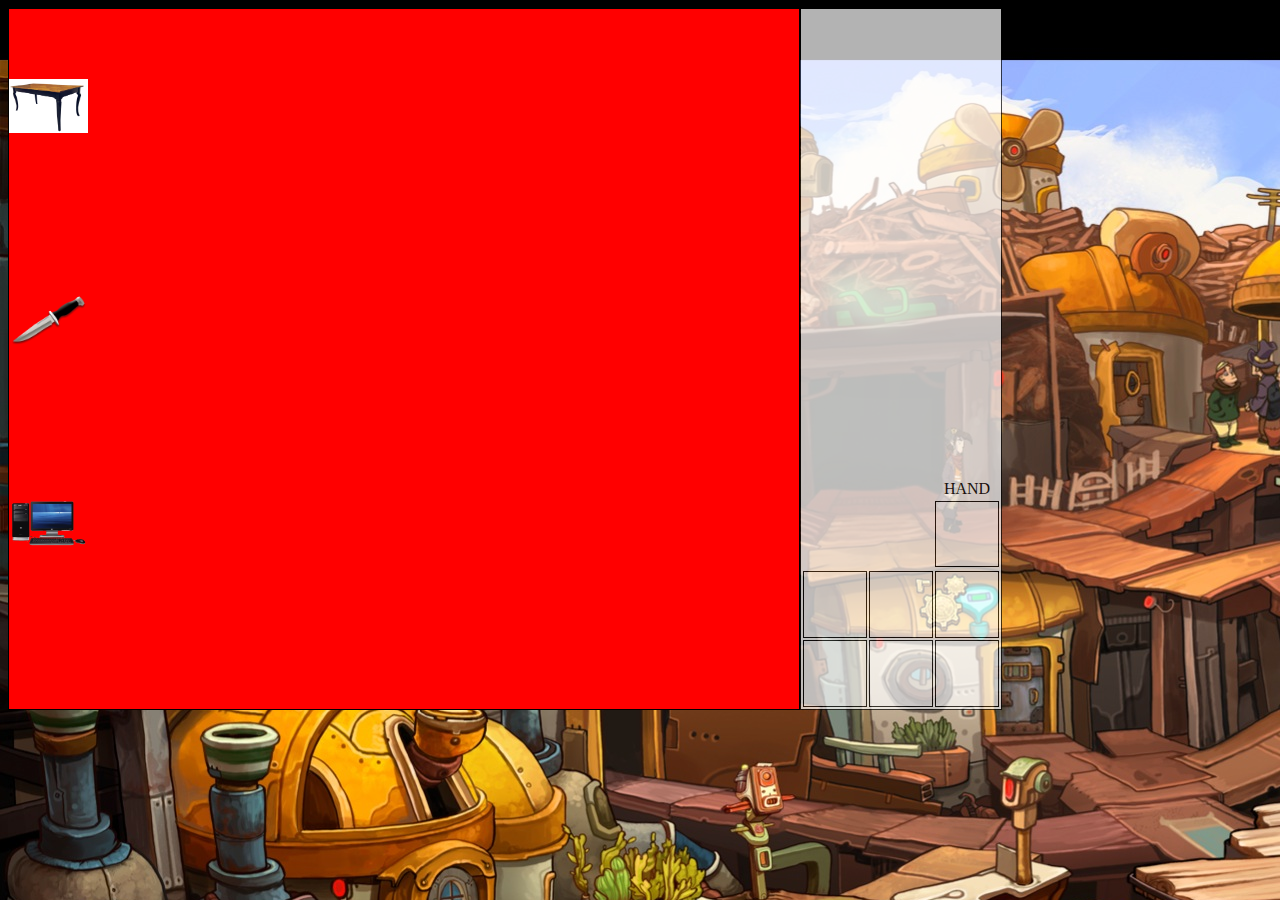
==== index.html @ eeba5e10 "Popup Functionality Complete, Login PC screen complete" ====
<!DOCTYPE html>
<html lang="en">
<head>
    <meta charset="UTF-8">
    <title>Escape Game</title>
    <link rel="stylesheet" href="index.css">
    <script src="index.js"></script>
</head>
<body onload="ready()">
	<div id="panel">
	<div id="main">
		<div id="support">
			<div class="page" id="support-1">
			</div>
			<div class="page" id="support-2">
			</div>
		</div>
		<div class="page page-1" id="page-1">
			<div class="rows" id="row-1"></div>
			<div class="rows" id="row-2"><div class="columns"><img src="table.jpg" onclick="changePage(this.parentNode.parentNode.parentNode.id, 'tablePage')"></div></div>
			<div class="rows" id="row-3"></div>
			<div class="rows" id="row-4"></div>
			<div class="rows" id="row-5"><div class="columns"><img src="knife.png" onclick="showPopUp(this.src, this)"></div></div>
			<div class="rows" id="row-6"></div>
			<div class="rows" id="row-7"></div>
			<div class="rows" id="row-8"><div class="columns"><img src="pc.png" onclick="changePage(this.parentNode.parentNode.parentNode.id, 'loginPage')"></div></div>
			<div class="rows" id="row-9"></div>
			<div class="rows" id="row-10"></div>
		</div>
		<div class="page tablePage" id="tablePage"><img src="back.jpeg" class="back-button" onclick="changePage(this.parentNode.id, 'page-1')"/></div>

		<div class="page loginPage" id="loginPage">
            <img src="back.jpeg" class="back-button" onclick="changePage(this.parentNode.id, 'page-1')"/>
            <form name="loginForm" id="loginForm">
				Username<br><input type="text" name="userID"/><br>
				Password<br><input type="password" name="password"/><br><br>
				<input type="button" onclick="validateLogin(this.form)" value="Login"/>
			</form>
			<div id="sonPage" style="display: none;">
				<p>Add the SON info here!</p>
			</div>
        </div>
        <div id="popup"><img/></div>
	</div>
	<div id="sideBar">
		<div id="hints"></div>
		<div id="equip"><table id="equip-table"><tr id="equip-title"><td>HAND</td></tr><tr  id="equip-tr"><td><img id="equipImg" onclick="unequip()"/></td></tr></table></div>
		<div id="inventory"><table id="inventory-table"><tr><td id="inventory-1"><img src="knife.png" id="knife" onclick="equipItem(this)"/></td><td id="inventory-2"><img onclick="equipItem(this)"/></td><td id="inventory-3"><img onclick="equipItem(this)"/></td></tr><tr><td id="inventory-4"><img onclick="equipItem(this)"/></td><td id="inventory-5"><img onclick="equipItem(this)"/></td><td id="inventory-6"><img onclick="equipItem(this)"/></td></tr></table></div>
	</div>
	</div>	
</body>
</html>
---- index.css ----
body {
	background-image : url("bg.jpg");
}

#panel {
    width: 1000px;
    height: 700px;
}

div{
	-webkit-transition: 2s; /* For Safari 3.1 to 6.0 */
	transition: 2s;
}

.page {
    display: none;
    width: 100%;
    height: 100%;
    float: left;
	-webkit-transition: 2s; /* For Safari 3.1 to 6.0 */
	transition: 2s;
}

#main{
    height: 100%;
    width: 79%;
	overflow:hidden;
    float: left;
    border: 1px solid black;
}

#support{
	display: none;
    height: 100%;
    width: 200%;
    float: left;
	z-index: 30;
	-webkit-transition: 2s; /* For Safari 3.1 to 6.0 */
	transition: 2s;
}

#support-1,#support-2{
    height: 100%;
    width: 50%;
}

.page-1{
	background-color: red;
}

.tablePage{
	background-color: green;
}
.rows {
    height: 10%;
    }

.columns {
        width: 10%;
        height: 100%;
}

#sideBar {
    width: 20%;
    height: 100%;
    border: 1px solid black;
    float: left;
	background-color: white;
	opacity: 0.7;
}

#hints {
    height: 65%;
    width: 100%;
}

#inventory {
    height: 20%;
    width: 100%;
}

#knife {
    display: none;
}

#equip {
    height: 15%;
    width: 100%;
}

table {
    width: 100%;
    height: 100%;
    border: 0px;
    }

tr {
    width: 100%;
    height: 50%;
}

td{
    border: 1px solid black;
    width: 33%;
    height: 50%;
}

img {
       max-width: 100%;
       max-height: 100%;
       margin: auto;
       display: block;
       }

img.back-button {
    display: absolute;
    width: 30px;
    height: 30px;
    margin: 0px;
}

#popup {
    border: 1px solid black;
    width: 0px;
    height: 0px;
    position: absolute;
    margin-left: 400px;
    margin-top: 350px;
    display: none;
	-webkit-transition: 2s; /* For Safari 3.1 to 6.0 */
	transition: 2s;

}

#equip-table{
	text-align:center;
	width:34%;
	float:right;
}

#equip-title, #equip-title td{
	height: 33%;
	border: 0px;
	vertical-align:bottom;
}

#equip-tr, #equip-tr td{
	height: 66%;
}

#loginForm {
    margin-top: 25%;
    margin-left: 25%;
    display: block;
}

.loginPage {
    background-color: green;
}
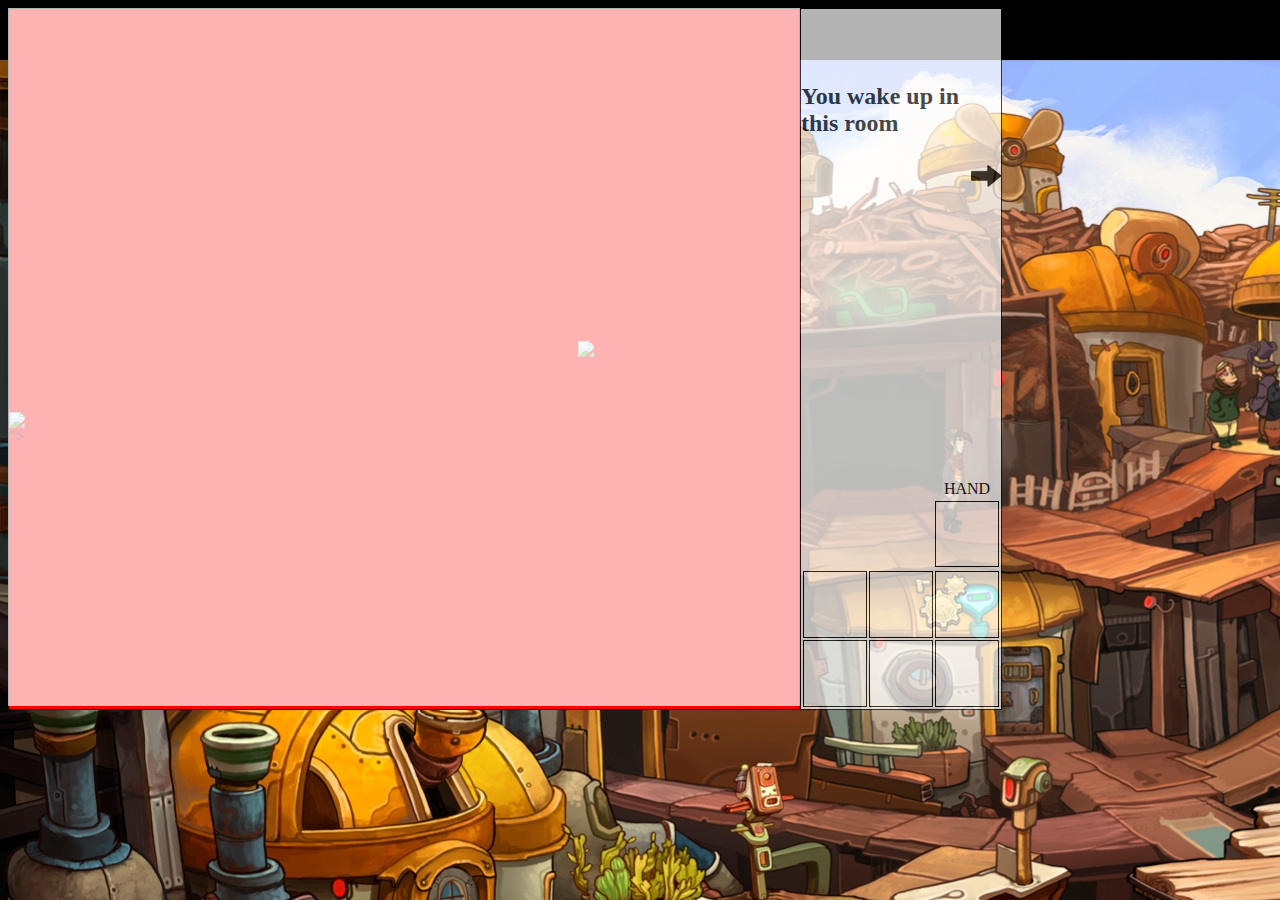
==== commit 93eea840: "table and drawer" ====
--- a/index.html
+++ b/index.html
@@ -8,6 +8,7 @@
 </head>
 <body onload="ready()">
 	<div id="panel">
+	<div id="curtain"></div>
 	<div id="main">
 		<div id="support">
 			<div class="page" id="support-1">
@@ -16,34 +17,24 @@
 			</div>
 		</div>
 		<div class="page page-1" id="page-1">
-			<div class="rows" id="row-1"></div>
-			<div class="rows" id="row-2"><div class="columns"><img src="table.jpg" onclick="changePage(this.parentNode.parentNode.parentNode.id, 'tablePage')"></div></div>
-			<div class="rows" id="row-3"></div>
-			<div class="rows" id="row-4"></div>
-			<div class="rows" id="row-5"><div class="columns"><img src="knife.png" onclick="showPopUp(this.src, this)"></div></div>
-			<div class="rows" id="row-6"></div>
-			<div class="rows" id="row-7"></div>
-			<div class="rows" id="row-8"><div class="columns"><img src="pc.png" onclick="changePage(this.parentNode.parentNode.parentNode.id, 'loginPage')"></div></div>
-			<div class="rows" id="row-9"></div>
-			<div class="rows" id="row-10"></div>
+			<div id="table"><img src="images/table.png" onclick="changePage(this.parentNode.parentNode.id, 'drawerPage')">"></div>
+			<div id="chair"><img src="images/armchair.png" onclick="changePage(this.parentNode.parentNode.id, 'tablePage')"></div>
+			<div style="display:none"><img src="knife.png" onclick="showPopUp(this.src, this)"></div>
 		</div>
 		<div class="page tablePage" id="tablePage"><img src="back.jpeg" class="back-button" onclick="changePage(this.parentNode.id, 'page-1')"/></div>
-
+		<div class="page drawerPage" id="drawerPage"><img src="back.jpeg" class="back-button" onclick="changePage(this.parentNode.id, 'page-1')"/><div id="allColorBoxes"><div id="colorBox1"></div><div id="colorBox2"></div><div id="colorBox3"></div><div id="colorBox4"></div></div></div>
 		<div class="page loginPage" id="loginPage">
             <img src="back.jpeg" class="back-button" onclick="changePage(this.parentNode.id, 'page-1')"/>
             <form name="loginForm" id="loginForm">
-				Username<br><input type="text" name="userID"/><br>
-				Password<br><input type="password" name="password"/><br><br>
+				<br><input type="text" name="userID"/><br>
+				<br><input type="password" name="password"/><br><br>
 				<input type="button" onclick="validateLogin(this.form)" value="Login"/>
 			</form>
-			<div id="sonPage" style="display: none;">
-				<p>Add the SON info here!</p>
-			</div>
         </div>
         <div id="popup"><img/></div>
 	</div>
 	<div id="sideBar">
-		<div id="hints"></div>
+		<div id="hints"><div id="scenario"><p id="p1">You wake up in this room</p><p id="p2">Where am I? What is this room?</p><p id="p3">The door is locked. Who did this?</p><p id="p4">I have to escape</p></div><img id="nextArrow" src="back.jpeg" class="back-button" onclick="nextText()"/></div>
 		<div id="equip"><table id="equip-table"><tr id="equip-title"><td>HAND</td></tr><tr  id="equip-tr"><td><img id="equipImg" onclick="unequip()"/></td></tr></table></div>
 		<div id="inventory"><table id="inventory-table"><tr><td id="inventory-1"><img src="knife.png" id="knife" onclick="equipItem(this)"/></td><td id="inventory-2"><img onclick="equipItem(this)"/></td><td id="inventory-3"><img onclick="equipItem(this)"/></td></tr><tr><td id="inventory-4"><img onclick="equipItem(this)"/></td><td id="inventory-5"><img onclick="equipItem(this)"/></td><td id="inventory-6"><img onclick="equipItem(this)"/></td></tr></table></div>
 	</div>
--- a/index.css
+++ b/index.css
@@ -46,18 +46,18 @@
 
 .page-1{
 	background-color: red;
+	background-size: 100% 100%;
+	background-image: url("images/domatio001.jpg");
 }
 
 .tablePage{
 	background-color: green;
 }
-.rows {
-    height: 10%;
-    }
-
-.columns {
-        width: 10%;
-        height: 100%;
+
+
+.drawerPage{
+	background-image: url("images/drawer.png");
+	background-size: 100% 100%;
 }
 
 #sideBar {
@@ -149,11 +149,106 @@
 }
 
 #loginForm {
-    margin-top: 25%;
-    margin-left: 25%;
+    margin-top: 11%;
+    margin-left: 47%;
     display: block;
 }
 
 .loginPage {
+	background-size: 100% 100%;
+	background-image: url("images/laptop001.jpg");
     background-color: green;
-}+}
+
+#nextArrow {
+    -webkit-transform: rotate(180deg);
+    transform: rotate(180deg);
+	float:right;
+}
+
+#scenario {
+	padding-top: 50px;
+	font-weight: bold;
+	font-size: 24px;
+}
+
+#p2, #p3, #p4 {
+	display: none;
+}
+
+#curtain {
+    position: absolute;
+    left: 8px;
+    top: 8px;
+	height: 698px;
+	width: 792px;
+	display: block;
+    opacity: 0.7;
+	z-index: 800;
+	background-color: white;
+}
+#chair {
+	float: right;
+	display: inline;
+	padding-top: 42%;
+	padding-right: 3%;
+	width: 25%;
+	height: 25%;
+}
+
+#table {
+	float: left;
+	display: inline;
+	padding-top: 51%;
+	padding-left: 0%;
+	width: 60%;
+	height: 40%;
+	cursor:pointer;
+}
+#allColorBoxes{
+	padding-top : 43%;
+	padding-left : 239px;
+	width: 100%;
+	height: 60px;
+}
+#colorBox1{
+	background-image: url("images/yellowBox.png");
+	background-size: 44px 30px;
+	float: left;
+	display: inline;
+	width: 44px;
+	height: 30px;
+}
+
+#colorBox2{
+	background-image: url("images/greenBox.png");
+	background-size: 44px 30px;
+	margin-top : 5px;
+	margin-left : 3px;
+	float: left;
+	display: inline;
+	width: 44px;
+	height: 30px;
+}
+
+#colorBox3{
+	background-image: url("images/redBox.png");
+	background-size: 44px 30px;
+	margin-top : 10px;
+	margin-left : 3px;
+	float: left;
+	display: inline;
+	width: 44px;
+	height: 30px;
+}
+
+#colorBox4{
+	background-image: url("images/blueBox.png");
+	background-size: 44px 30px;
+	margin-top : 14px;
+	margin-left : 6px;
+	float: left;
+	display: inline;
+	width: 44px;
+	height: 30px;
+}
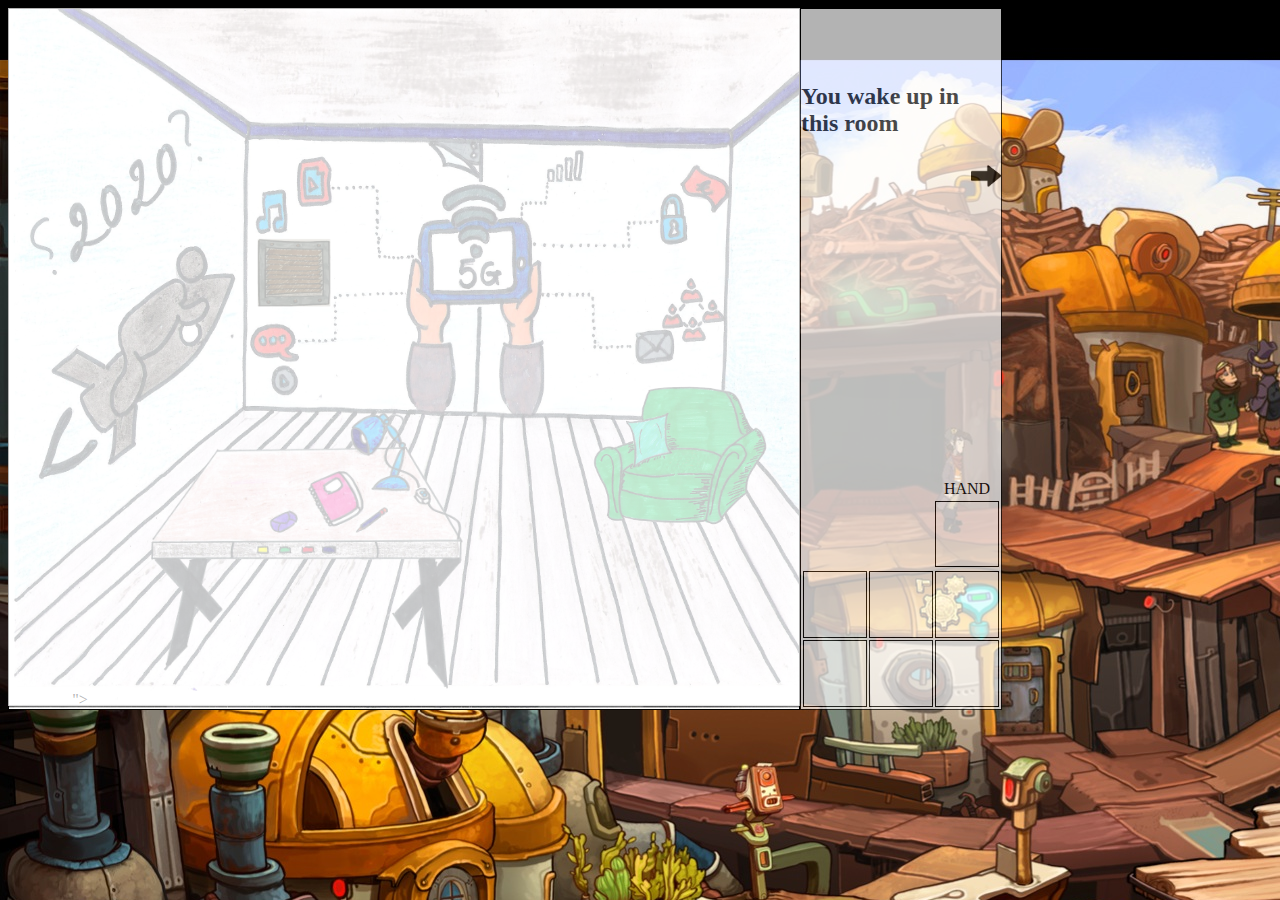
==== commit 54f9767f: "Added First Clue Full Step Path" ====
--- a/index.html
+++ b/index.html
@@ -17,9 +17,9 @@
 			</div>
 		</div>
 		<div class="page page-1" id="page-1">
+			<div id="ventilator"><img src="images/ventilator_closed.png" onclick="changeVentilatorImage(this)"/></div>
 			<div id="table"><img src="images/table.png" onclick="changePage(this.parentNode.parentNode.id, 'drawerPage')">"></div>
-			<div id="chair"><img src="images/armchair.png" onclick="changePage(this.parentNode.parentNode.id, 'tablePage')"></div>
-			<div style="display:none"><img src="knife.png" onclick="showPopUp(this.src, this)"></div>
+			<div id="chair"><img src="images/armchair.png" onclick="changeChairImage(this)"></div>
 		</div>
 		<div class="page tablePage" id="tablePage"><img src="back.jpeg" class="back-button" onclick="changePage(this.parentNode.id, 'page-1')"/></div>
 		<div class="page drawerPage" id="drawerPage"><img src="back.jpeg" class="back-button" onclick="changePage(this.parentNode.id, 'page-1')"/><div id="allColorBoxes"><div id="colorBox1"></div><div id="colorBox2"></div><div id="colorBox3"></div><div id="colorBox4"></div></div></div>
@@ -31,12 +31,13 @@
 				<input type="button" onclick="validateLogin(this.form)" value="Login"/>
 			</form>
         </div>
+		<div class="page clue-1" id="clue-1"><img src="back.jpeg" class="back-button" onclick="changePage(this.parentNode.id, 'page-1')"/><div id="colors-clue"><a href="clues/bigdataFramework.htm" target="_blank">You found a clue</a></div></div>
         <div id="popup"><img/></div>
 	</div>
 	<div id="sideBar">
 		<div id="hints"><div id="scenario"><p id="p1">You wake up in this room</p><p id="p2">Where am I? What is this room?</p><p id="p3">The door is locked. Who did this?</p><p id="p4">I have to escape</p></div><img id="nextArrow" src="back.jpeg" class="back-button" onclick="nextText()"/></div>
 		<div id="equip"><table id="equip-table"><tr id="equip-title"><td>HAND</td></tr><tr  id="equip-tr"><td><img id="equipImg" onclick="unequip()"/></td></tr></table></div>
-		<div id="inventory"><table id="inventory-table"><tr><td id="inventory-1"><img src="knife.png" id="knife" onclick="equipItem(this)"/></td><td id="inventory-2"><img onclick="equipItem(this)"/></td><td id="inventory-3"><img onclick="equipItem(this)"/></td></tr><tr><td id="inventory-4"><img onclick="equipItem(this)"/></td><td id="inventory-5"><img onclick="equipItem(this)"/></td><td id="inventory-6"><img onclick="equipItem(this)"/></td></tr></table></div>
+		<div id="inventory"><table id="inventory-table"><tr><td id="inventory-1"><img src="images/screwdriver.png" id="screwdriver" onclick="equipItem(this, 1)"/></td><td id="inventory-2"><img onclick="equipItem(this)"/></td><td id="inventory-3"><img onclick="equipItem(this)"/></td></tr><tr><td id="inventory-4"><img onclick="equipItem(this)"/></td><td id="inventory-5"><img onclick="equipItem(this)"/></td><td id="inventory-6"><img onclick="equipItem(this)"/></td></tr></table></div>
 	</div>
 	</div>	
 </body>
--- a/index.css
+++ b/index.css
@@ -1,5 +1,9 @@
 body {
 	background-image : url("bg.jpg");
+}
+
+a:link {
+    text-decoration: none;
 }
 
 #panel {
@@ -45,9 +49,12 @@
 }
 
 .page-1{
-	background-color: red;
 	background-size: 100% 100%;
 	background-image: url("images/domatio001.jpg");
+}
+
+.clue-1 {
+	background-color: red;
 }
 
 .tablePage{
@@ -79,7 +86,7 @@
     width: 100%;
 }
 
-#knife {
+#screwdriver {
     display: none;
 }
 
@@ -129,6 +136,7 @@
     display: none;
 	-webkit-transition: 2s; /* For Safari 3.1 to 6.0 */
 	transition: 2s;
+	background-color: white;
 
 }
 
@@ -187,20 +195,30 @@
 	z-index: 800;
 	background-color: white;
 }
+
+#ventilator {
+	width: 10%;
+	height: 10%;
+	margin-top: 29%;
+	margin-left: 31%;
+	cursor: pointer;
+}
+
 #chair {
 	float: right;
 	display: inline;
-	padding-top: 42%;
-	padding-right: 3%;
+	margin-top: 8%;
+	margin-right: 3%;
 	width: 25%;
 	height: 25%;
+	cursor: pointer;
 }
 
 #table {
 	float: left;
 	display: inline;
-	padding-top: 51%;
-	padding-left: 0%;
+	margin-top: 13%;
+	margin-left: 8%;
 	width: 60%;
 	height: 40%;
 	cursor:pointer;
@@ -252,3 +270,10 @@
 	width: 44px;
 	height: 30px;
 }
+
+#colors-clue {
+	margin-top: 40%;
+	margin-left: 40%;
+	font-size: 25px;
+	font-weight: bold;
+}
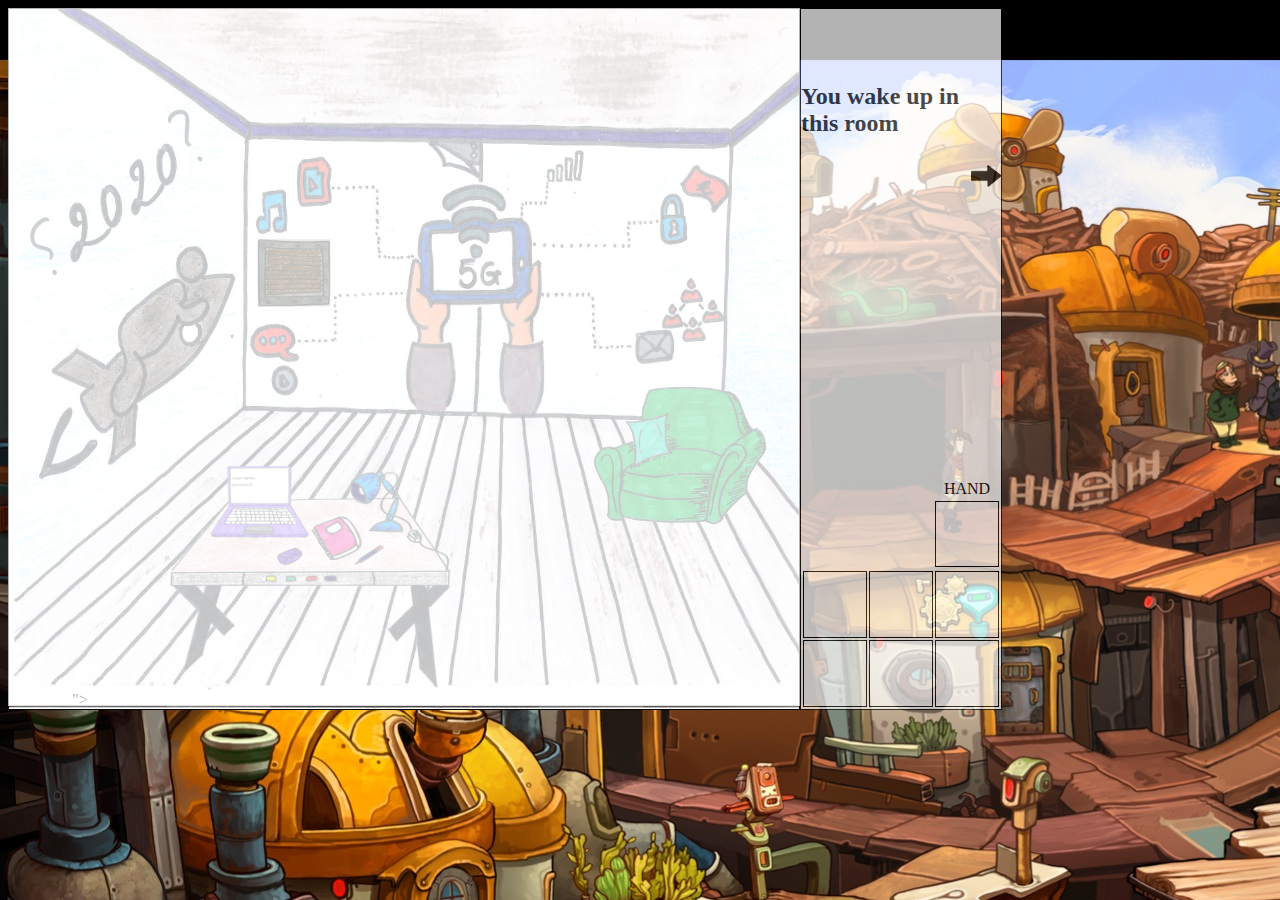
==== commit 58fe35f3: "Table with pc added!" ====
--- a/index.html
+++ b/index.html
@@ -18,7 +18,7 @@
 		</div>
 		<div class="page page-1" id="page-1">
 			<div id="ventilator"><img src="images/ventilator_closed.png" onclick="changeVentilatorImage(this)"/></div>
-			<div id="table"><img src="images/table.png" onclick="changePage(this.parentNode.parentNode.id, 'drawerPage')">"></div>
+			<div id="table"><img src="images/table_with_pc.png" onclick="changePage(this.parentNode.parentNode.id, 'drawerPage')">"></div>
 			<div id="chair"><img src="images/armchair.png" onclick="changeChairImage(this)"></div>
 		</div>
 		<div class="page tablePage" id="tablePage"><img src="back.jpeg" class="back-button" onclick="changePage(this.parentNode.id, 'page-1')"/></div>
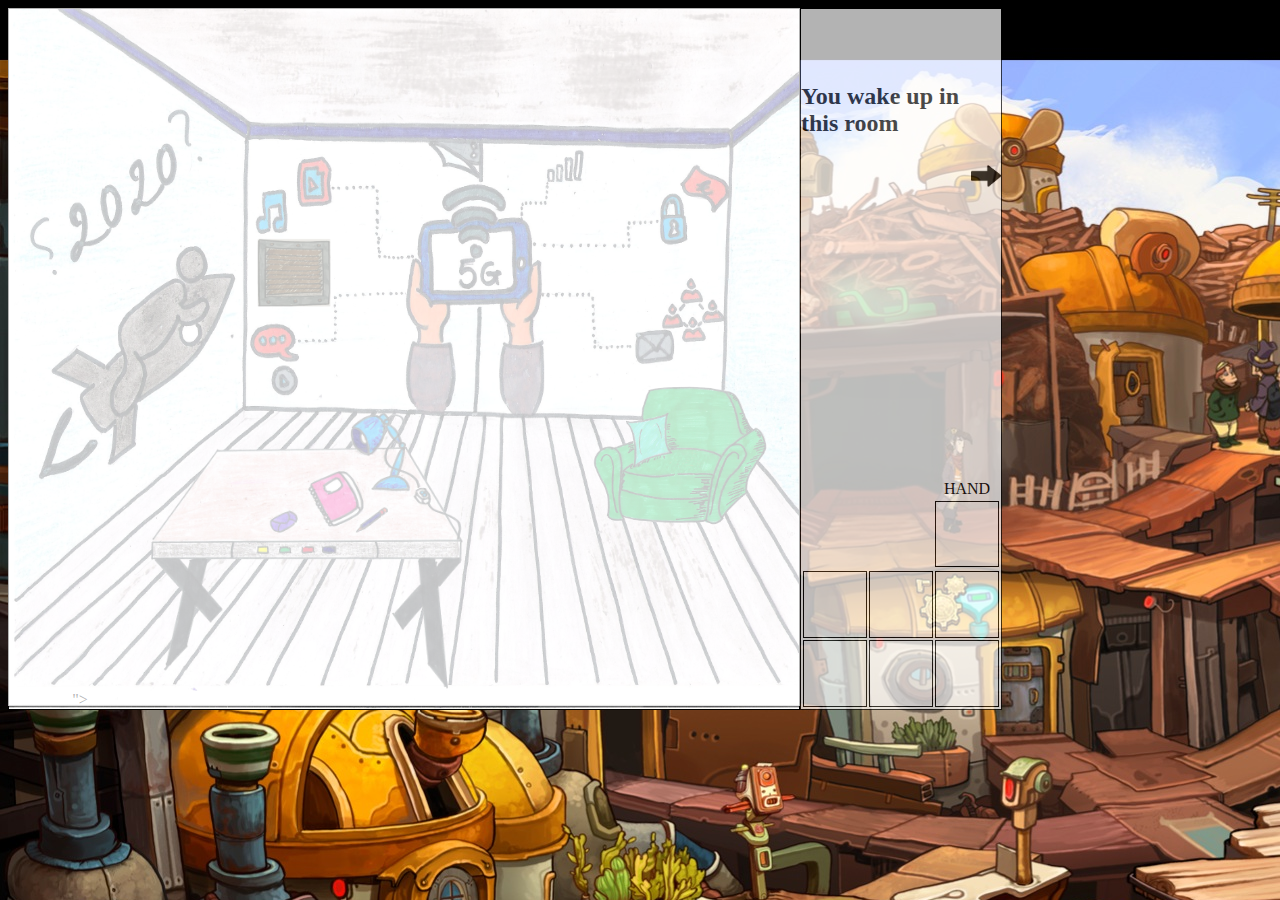
==== commit 7946661c: "drawer" ====
--- a/index.html
+++ b/index.html
@@ -18,11 +18,12 @@
 		</div>
 		<div class="page page-1" id="page-1">
 			<div id="ventilator"><img src="images/ventilator_closed.png" onclick="changeVentilatorImage(this)"/></div>
-			<div id="table"><img src="images/table_with_pc.png" onclick="changePage(this.parentNode.parentNode.id, 'drawerPage')">"></div>
+			<div id="table"><img src="images/table.png" onclick="changePage(this.parentNode.parentNode.id, 'drawerPage')">"></div>
 			<div id="chair"><img src="images/armchair.png" onclick="changeChairImage(this)"></div>
 		</div>
 		<div class="page tablePage" id="tablePage"><img src="back.jpeg" class="back-button" onclick="changePage(this.parentNode.id, 'page-1')"/></div>
-		<div class="page drawerPage" id="drawerPage"><img src="back.jpeg" class="back-button" onclick="changePage(this.parentNode.id, 'page-1')"/><div id="allColorBoxes"><div id="colorBox1"></div><div id="colorBox2"></div><div id="colorBox3"></div><div id="colorBox4"></div></div></div>
+		<div class="page drawerPage" id="drawerPage"><img src="back.jpeg" class="back-button" onclick="changePage(this.parentNode.id, 'page-1')"/><div id="keydiv"><img src="images/key.png" id="keyimage" onclick="takeKey()" /></div><div id="allColorBoxes"><div id="colorBox1" onclick="colorSelector(this)"></div><div id="colorBox2" onclick="colorSelector(this)"></div><div id="colorBox3" onclick="colorSelector(this)"></div><div id="colorBox4" onclick="colorSelector(this)"></div><div id="checkButton" onclick="checkcolors()"></div></div></div>
+		<div class="page pcPage" id="pcPage"></div>
 		<div class="page loginPage" id="loginPage">
             <img src="back.jpeg" class="back-button" onclick="changePage(this.parentNode.id, 'page-1')"/>
             <form name="loginForm" id="loginForm">
@@ -37,7 +38,7 @@
 	<div id="sideBar">
 		<div id="hints"><div id="scenario"><p id="p1">You wake up in this room</p><p id="p2">Where am I? What is this room?</p><p id="p3">The door is locked. Who did this?</p><p id="p4">I have to escape</p></div><img id="nextArrow" src="back.jpeg" class="back-button" onclick="nextText()"/></div>
 		<div id="equip"><table id="equip-table"><tr id="equip-title"><td>HAND</td></tr><tr  id="equip-tr"><td><img id="equipImg" onclick="unequip()"/></td></tr></table></div>
-		<div id="inventory"><table id="inventory-table"><tr><td id="inventory-1"><img src="images/screwdriver.png" id="screwdriver" onclick="equipItem(this, 1)"/></td><td id="inventory-2"><img onclick="equipItem(this)"/></td><td id="inventory-3"><img onclick="equipItem(this)"/></td></tr><tr><td id="inventory-4"><img onclick="equipItem(this)"/></td><td id="inventory-5"><img onclick="equipItem(this)"/></td><td id="inventory-6"><img onclick="equipItem(this)"/></td></tr></table></div>
+		<div id="inventory"><table id="inventory-table"><tr><td id="inventory-1"><img src="images/screwdriver.png" id="screwdriver" onclick="equipItem(this, 1)"/></td><td id="inventory-2"><img src="images/key.png" id="key" onclick="equipItem(this, 2)"/></td><td id="inventory-3"><img onclick="equipItem(this)"/></td></tr><tr><td id="inventory-4"><img onclick="equipItem(this)"/></td><td id="inventory-5"><img onclick="equipItem(this)"/></td><td id="inventory-6"><img onclick="equipItem(this)"/></td></tr></table></div>
 	</div>
 	</div>	
 </body>
--- a/index.css
+++ b/index.css
@@ -86,7 +86,7 @@
     width: 100%;
 }
 
-#screwdriver {
+#screwdriver, #key{
     display: none;
 }
 
@@ -223,9 +223,28 @@
 	height: 40%;
 	cursor:pointer;
 }
+
+#colors-clue {
+	margin-top: 40%;
+	margin-left: 40%;
+	font-size: 25px;
+	font-weight: bold;
+}
+#keydiv{
+	margin-top : 240px;
+	margin-left : 365px;
+	background-size: 100px 100px;
+	width: 100px;
+	height: 100px;
+}
+
+#keyimage{
+	display: none;
+}
+
 #allColorBoxes{
-	padding-top : 43%;
-	padding-left : 239px;
+	padding-top : 0px;
+	padding-left : 236px;
 	width: 100%;
 	height: 60px;
 }
@@ -271,9 +290,14 @@
 	height: 30px;
 }
 
-#colors-clue {
-	margin-top: 40%;
-	margin-left: 40%;
-	font-size: 25px;
-	font-weight: bold;
-}
+#checkButton{
+	background-image: url("images/button.png");
+	background-size: 50px 35px;
+	margin-top : 14px;
+	margin-left : 6px;
+	float: left;
+	display: inline;
+	width: 50px;
+	height: 35px;
+	cursor:pointer;
+}
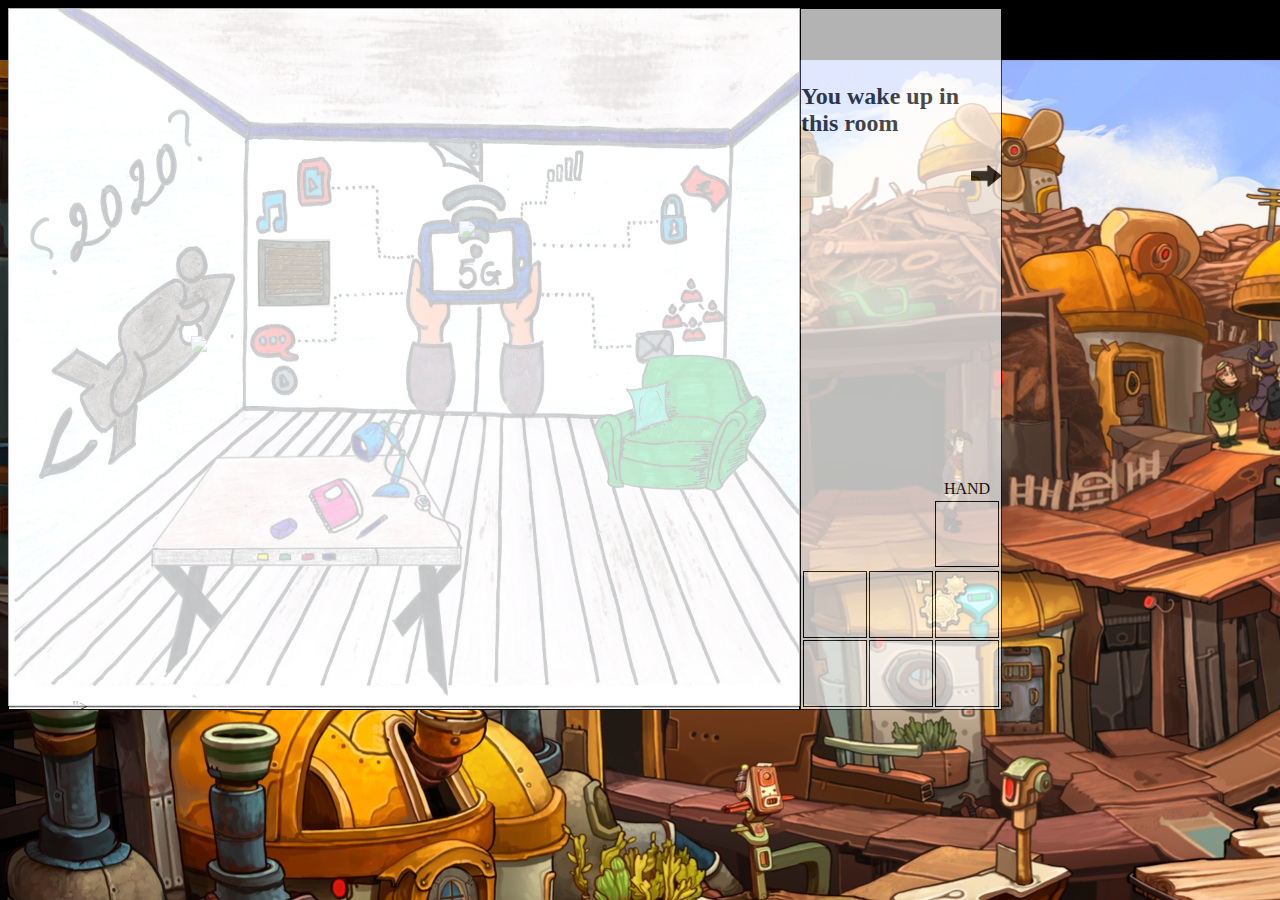
==== commit 2f17cf7b: "chest" ====
--- a/index.html
+++ b/index.html
@@ -18,12 +18,13 @@
 		</div>
 		<div class="page page-1" id="page-1">
 			<div id="ventilator"><img src="images/ventilator_closed.png" onclick="changeVentilatorImage(this)"/></div>
+			<div id="bookcase"><img src="images/bookcase.png" onclick="changeVentilatorImage(this)"/></div>
+			<div id="chest"><img src="images/chest.png" onclick="changeChestImage(this)"/></div>
 			<div id="table"><img src="images/table.png" onclick="changePage(this.parentNode.parentNode.id, 'drawerPage')">"></div>
 			<div id="chair"><img src="images/armchair.png" onclick="changeChairImage(this)"></div>
 		</div>
 		<div class="page tablePage" id="tablePage"><img src="back.jpeg" class="back-button" onclick="changePage(this.parentNode.id, 'page-1')"/></div>
 		<div class="page drawerPage" id="drawerPage"><img src="back.jpeg" class="back-button" onclick="changePage(this.parentNode.id, 'page-1')"/><div id="keydiv"><img src="images/key.png" id="keyimage" onclick="takeKey()" /></div><div id="allColorBoxes"><div id="colorBox1" onclick="colorSelector(this)"></div><div id="colorBox2" onclick="colorSelector(this)"></div><div id="colorBox3" onclick="colorSelector(this)"></div><div id="colorBox4" onclick="colorSelector(this)"></div><div id="checkButton" onclick="checkcolors()"></div></div></div>
-		<div class="page pcPage" id="pcPage"></div>
 		<div class="page loginPage" id="loginPage">
             <img src="back.jpeg" class="back-button" onclick="changePage(this.parentNode.id, 'page-1')"/>
             <form name="loginForm" id="loginForm">
--- a/index.css
+++ b/index.css
@@ -204,10 +204,26 @@
 	cursor: pointer;
 }
 
+#chest {
+	width: 20%;
+	height: 15%;
+	margin-top: -12%;
+	margin-left: 23%;
+	cursor: pointer;
+}
+
+#bookcase {
+	width: 20%;
+	height: 30%;
+	margin-top: -11%;
+	margin-left: 57%;
+	cursor: pointer;
+}
+
 #chair {
 	float: right;
 	display: inline;
-	margin-top: 8%;
+	margin-top: -13%;
 	margin-right: 3%;
 	width: 25%;
 	height: 25%;
@@ -217,7 +233,7 @@
 #table {
 	float: left;
 	display: inline;
-	margin-top: 13%;
+	margin-top: -3%;
 	margin-left: 8%;
 	width: 60%;
 	height: 40%;
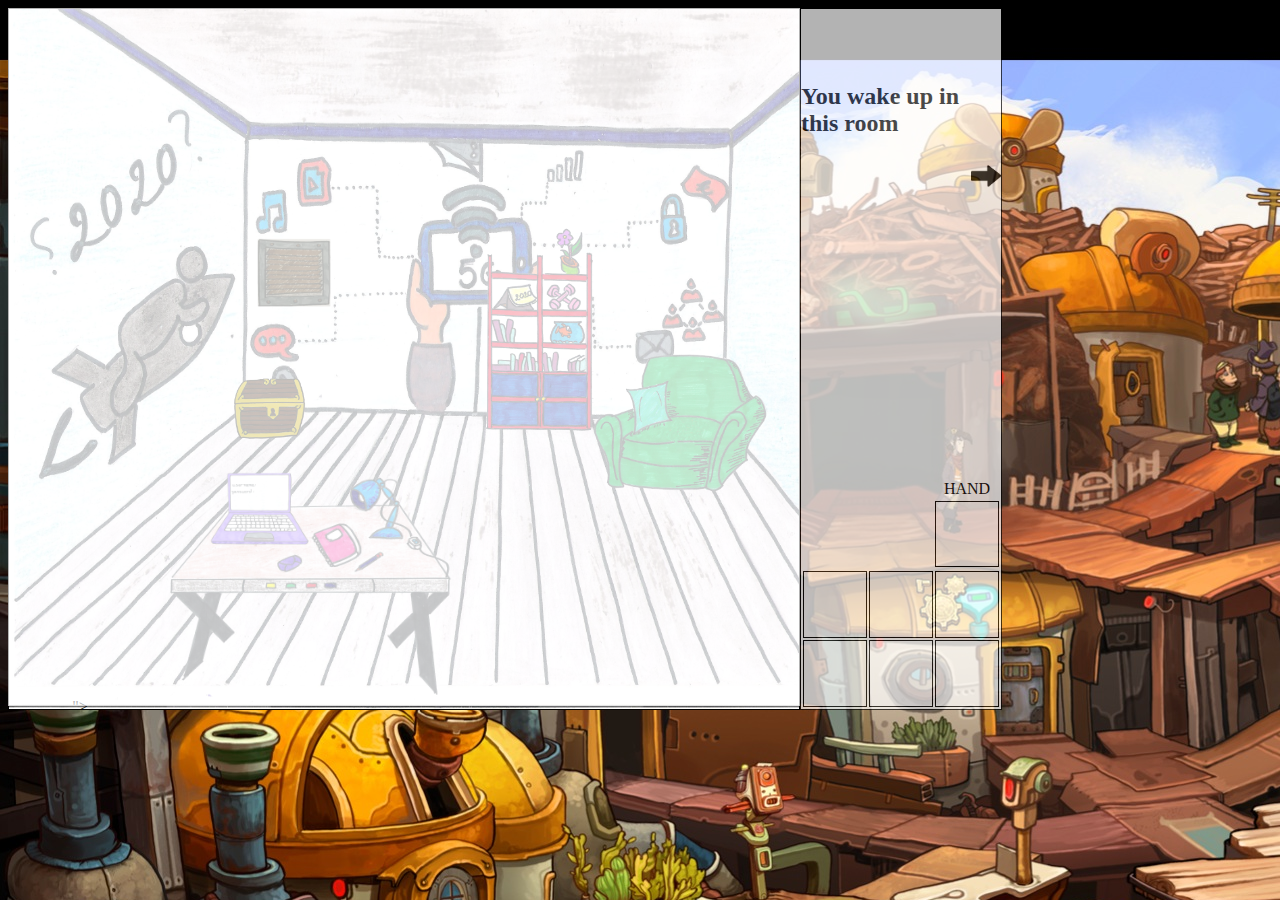
==== commit c7e7264d: "Login Screen Installed" ====
--- a/index.html
+++ b/index.html
@@ -18,9 +18,9 @@
 		</div>
 		<div class="page page-1" id="page-1">
 			<div id="ventilator"><img src="images/ventilator_closed.png" onclick="changeVentilatorImage(this)"/></div>
-			<div id="bookcase"><img src="images/bookcase.png" onclick="changeVentilatorImage(this)"/></div>
+			<div id="bookcase"><img src="images/bookcase.png" onclick="changePage('page-1', 'clue-1')"/></div>
 			<div id="chest"><img src="images/chest.png" onclick="changeChestImage(this)"/></div>
-			<div id="table"><img src="images/table.png" onclick="changePage(this.parentNode.parentNode.id, 'drawerPage')">"></div>
+			<div id="table"><img src="images/table_with_pc.png" onclick="changePage(this.parentNode.parentNode.id, 'drawerPage')">"></div>
 			<div id="chair"><img src="images/armchair.png" onclick="changeChairImage(this)"></div>
 		</div>
 		<div class="page tablePage" id="tablePage"><img src="back.jpeg" class="back-button" onclick="changePage(this.parentNode.id, 'page-1')"/></div>
@@ -28,9 +28,9 @@
 		<div class="page loginPage" id="loginPage">
             <img src="back.jpeg" class="back-button" onclick="changePage(this.parentNode.id, 'page-1')"/>
             <form name="loginForm" id="loginForm">
-				<br><input type="text" name="userID"/><br>
-				<br><input type="password" name="password"/><br><br>
-				<input type="button" onclick="validateLogin(this.form)" value="Login"/>
+				<br><input type="text" name="userID" id="userID"/><br>
+				<br><input type="password" name="password" id="password"/><br><br>
+				<input type="button" onclick="validateLogin(this.form)" value="Login" id="login"/>
 			</form>
         </div>
 		<div class="page clue-1" id="clue-1"><img src="back.jpeg" class="back-button" onclick="changePage(this.parentNode.id, 'page-1')"/><div id="colors-clue"><a href="clues/bigdataFramework.htm" target="_blank">You found a clue</a></div></div>
--- a/index.css
+++ b/index.css
@@ -317,3 +317,20 @@
 	height: 35px;
 	cursor:pointer;
 }
+
+input#userID, input#password{
+    width: 35%;
+    box-sizing: border-box;
+	 border: 2px solid #ccc;
+    border-radius: 4px;
+    font-size: 16px;
+    background-color: white;
+}
+
+input#login {
+	background-color: #a5a7ab;
+	opacity: 0.7;
+	border-radius: 4px;
+	width: 20%;
+}
+
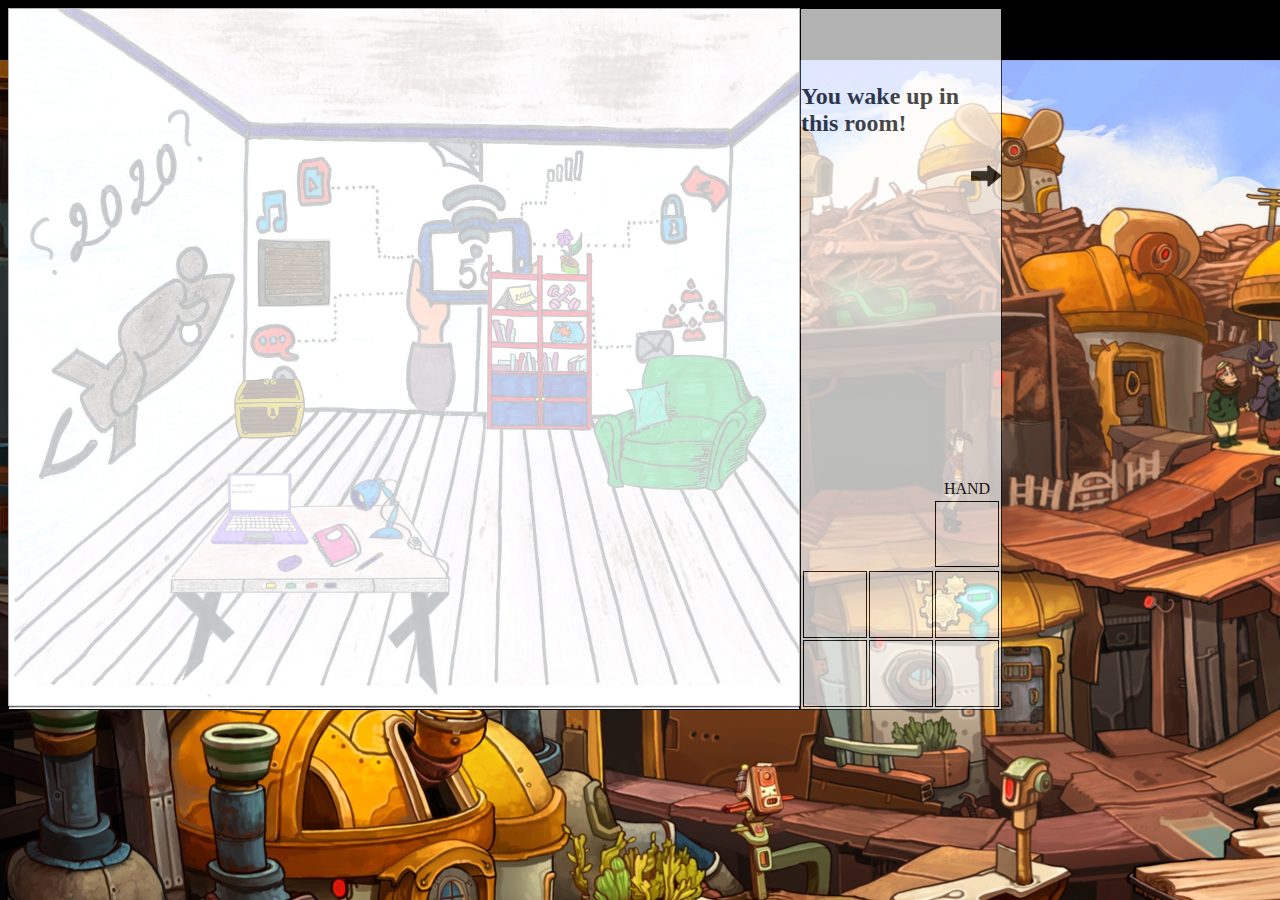
==== commit e9dcbe02: "Deliverable Version 1" ====
--- a/index.html
+++ b/index.html
@@ -8,39 +8,99 @@
 </head>
 <body onload="ready()">
 	<div id="panel">
-	<div id="curtain"></div>
-	<div id="main">
-		<div id="support">
-			<div class="page" id="support-1">
-			</div>
-			<div class="page" id="support-2">
-			</div>
-		</div>
-		<div class="page page-1" id="page-1">
-			<div id="ventilator"><img src="images/ventilator_closed.png" onclick="changeVentilatorImage(this)"/></div>
-			<div id="bookcase"><img src="images/bookcase.png" onclick="changePage('page-1', 'clue-1')"/></div>
-			<div id="chest"><img src="images/chest.png" onclick="changeChestImage(this)"/></div>
-			<div id="table"><img src="images/table_with_pc.png" onclick="changePage(this.parentNode.parentNode.id, 'drawerPage')">"></div>
-			<div id="chair"><img src="images/armchair.png" onclick="changeChairImage(this)"></div>
-		</div>
-		<div class="page tablePage" id="tablePage"><img src="back.jpeg" class="back-button" onclick="changePage(this.parentNode.id, 'page-1')"/></div>
-		<div class="page drawerPage" id="drawerPage"><img src="back.jpeg" class="back-button" onclick="changePage(this.parentNode.id, 'page-1')"/><div id="keydiv"><img src="images/key.png" id="keyimage" onclick="takeKey()" /></div><div id="allColorBoxes"><div id="colorBox1" onclick="colorSelector(this)"></div><div id="colorBox2" onclick="colorSelector(this)"></div><div id="colorBox3" onclick="colorSelector(this)"></div><div id="colorBox4" onclick="colorSelector(this)"></div><div id="checkButton" onclick="checkcolors()"></div></div></div>
-		<div class="page loginPage" id="loginPage">
-            <img src="back.jpeg" class="back-button" onclick="changePage(this.parentNode.id, 'page-1')"/>
-            <form name="loginForm" id="loginForm">
-				<br><input type="text" name="userID" id="userID"/><br>
-				<br><input type="password" name="password" id="password"/><br><br>
-				<input type="button" onclick="validateLogin(this.form)" value="Login" id="login"/>
-			</form>
+        <div id="curtain"></div>
+        <div id="main">
+            <div id="support">
+                <div class="page" id="support-1">
+                </div>
+                <div class="page" id="support-2">
+                </div>
+            </div>
+            <div class="page page-1" id="page-1">
+                <div id="ventilator"><img src="images/ventilator_closed.png" onclick="changeVentilatorImage(this)" onmouseover="setText('ventilatorText')" onmouseleave="setText('NoText')"/></div>
+                <div id="bookcase"><img src="images/bookcase.png" onclick="changePage('page-1', 'bookcasePage', 'fishTankText')" onmouseover="setText('bookcaseText')" onmouseleave="setText('NoText')"/></div>
+                <div id="chest"><img src="images/chest.png" onclick="changeChestImage(this)" onmouseover="setText('chestText')"/></div>
+                <div id="table"><img src="images/table_with_pc.png" onclick="changePage(this.parentNode.parentNode.id, 'drawerPage', 'colorLockText')" onmouseover="setText('tableText')" onmouseleave="setText('NoText')"/></div>
+                <div id="chair"><img src="images/armchair.png" onclick="changeChairImage(this)" onmouseover="setText('chairText')" onmouseleave="setText('NoText')"/></div>
+            </div>
+            <div class="page tablePage" id="tablePage"><img src="images/back.jpeg" class="back-button" onclick="changePage(this.parentNode.id, 'page-1', 'NoText')"/></div>
+            <div class="page drawerPage" id="drawerPage"><img src="images/back.jpeg" class="back-button" onclick="changePage(this.parentNode.id, 'page-1', 'NoText')"/>
+                <div id="keydiv"><img src="images/key.png" id="keyimage" onclick="takeKey()" /></div>
+                <div id="allColorBoxes"><div id="colorBox1" onclick="colorSelector(this)"></div>
+                    <div id="colorBox2" onclick="colorSelector(this)"></div>
+                    <div id="colorBox3" onclick="colorSelector(this)"></div>
+                    <div id="colorBox4" onclick="colorSelector(this)"></div>
+                    <div id="checkButton" onclick="checkcolors()"></div>
+                </div>
+            </div>
+            <div class="page loginPage" id="loginPage">
+                <img src="images/back.jpeg" class="back-button" onclick="changePage(this.parentNode.id, 'page-1', 'NoText')"/>
+                <form name="loginForm" id="loginForm">
+                    <br><input type="text" name="userID" id="userID"/><br>
+                    <br><input type="password" name="password" id="password"/><br><br>
+                    <input type="button" onclick="validateLogin(this.form)" value="Login" id="login"/>
+                </form>
+            </div>
+            <div class="page bookcasePage" id="bookcasePage">
+                <img src="images/back.jpeg" class="back-button" onclick="changePage(this.parentNode.id, 'page-1', 'NoText')"/>
+                <div id="fishTank" onclick="changePage('bookcasePage', 'clue-2', 'NoText')"></div>
+            </div>
+            <div class="page clue-1" id="clue-1"><img src="images/back.jpeg" class="back-button" onclick="changePage(this.parentNode.id, 'page-1', 'NoText')"/>
+                <div class="colors-clue"><a href="clues/BIG_DATA.htm" target="_blank">You found a clue!</a></div>
+            </div>
+            <div class="page clue-2" id="clue-2"><img src="images/back.jpeg" class="back-button" onclick="changePage(this.parentNode.id, 'page-1', 'NoText')"/>
+                <div class="colors-clue"><a href="clues/POTENTIAL_TECHNOLOGIES_FOR_5G.html" target="_blank">You found a clue!</a></div>
+            </div>
+            <div class="page clue-3" id="clue-3"><img src="images/back.jpeg" class="back-button" onclick="changePage(this.parentNode.id, 'page-1', 'NoText')"/>
+                <div class="colors-clue"><a href="clues/SELF_ORGANIZED.htm" target="_blank">You found a clue!</a></div>
+            </div>
+            <div class="page clue-4" id="clue-4"><img src="images/back.jpeg" class="back-button" onclick="changePage(this.parentNode.id, 'page-1', 'NoText')"/>
+                <div class="colors-clue"><a href="clues/TERMINODESs" target="_blank">You found a clue!</a></div>
+            </div>
+            <div id="popup"><img/></div>
         </div>
-		<div class="page clue-1" id="clue-1"><img src="back.jpeg" class="back-button" onclick="changePage(this.parentNode.id, 'page-1')"/><div id="colors-clue"><a href="clues/bigdataFramework.htm" target="_blank">You found a clue</a></div></div>
-        <div id="popup"><img/></div>
-	</div>
-	<div id="sideBar">
-		<div id="hints"><div id="scenario"><p id="p1">You wake up in this room</p><p id="p2">Where am I? What is this room?</p><p id="p3">The door is locked. Who did this?</p><p id="p4">I have to escape</p></div><img id="nextArrow" src="back.jpeg" class="back-button" onclick="nextText()"/></div>
-		<div id="equip"><table id="equip-table"><tr id="equip-title"><td>HAND</td></tr><tr  id="equip-tr"><td><img id="equipImg" onclick="unequip()"/></td></tr></table></div>
-		<div id="inventory"><table id="inventory-table"><tr><td id="inventory-1"><img src="images/screwdriver.png" id="screwdriver" onclick="equipItem(this, 1)"/></td><td id="inventory-2"><img src="images/key.png" id="key" onclick="equipItem(this, 2)"/></td><td id="inventory-3"><img onclick="equipItem(this)"/></td></tr><tr><td id="inventory-4"><img onclick="equipItem(this)"/></td><td id="inventory-5"><img onclick="equipItem(this)"/></td><td id="inventory-6"><img onclick="equipItem(this)"/></td></tr></table></div>
-	</div>
+        <div id="sideBar">
+            <div id="hints">
+                <div id="scenario">
+                    <p id="p1">You wake up in this room!</p>
+                    <p id="p2" class="text">Where am I? What is this room?</p>
+                    <p id="p3" class="text">The door is locked. Who did this?</p>
+                    <p id="p4" class="text">I have to escape.</p>
+                    <p id="ventilatorText" class="text">I could use a screwdriver in order to open this ventilator.</p>
+                    <p id="bookcaseText" class="text">I have to take a closer look to that bookcase.</p>
+                    <p id="chairText" class="text">There's something hiding inside this armchair.</p>
+                    <p id="chestText" class="text">I need a key to open that chest.</p>
+                    <p id="tableText" class="text">I have to take a closer look to that desk.</p>
+                    <p id="tableWithPcText" class="text">I need to take a look at this PC.</p>
+                    <p id="colorLockText" class="text">What a strange drawer. It seems like a color lock. What if I could find the correct combination?</p>
+                    <p id="fishTankText" class="text">There something inside the tank.</p>
+                    <p id="validColors" class="text">The combination is correct. A key!</p>
+                    <p id="invalidColors" class="text">The combination is not valid! I need to try again.</p>
+                    <p id="pcLoginText" class="text">A username and a password</p>
+                    <p id="NoText" class="text"></p>
+                </div>
+                <img id="nextArrow" src="images/back.jpeg" class="back-button" onclick="nextText()"/>
+            </div>
+            <div id="equip">
+                <table id="equip-table">
+                    <tr id="equip-title"><td>HAND</td></tr>
+                    <tr id="equip-tr"><td><img id="equipImg" onclick="unequip()"/></td></tr>
+                </table>
+            </div>
+            <div id="inventory">
+                <table id="inventory-table">
+                    <tr>
+                        <td id="inventory-1"><img src="images/screwdriver.png" id="screwdriver" onclick="equipItem(this, 1)"/></td>
+                        <td id="inventory-2"><img src="images/key.png" id="key" onclick="equipItem(this, 2)"/></td>
+                        <td id="inventory-3"><img onclick="equipItem(this)"/></td></tr>
+                    <tr>
+                        <td id="inventory-4"><img onclick="equipItem(this)"/></td>
+                        <td id="inventory-5"><img onclick="equipItem(this)"/></td>
+                        <td id="inventory-6"><img onclick="equipItem(this)"/></td>
+                    </tr>
+                </table>
+            </div>
+        </div>
 	</div>	
 </body>
 </html>--- a/index.css
+++ b/index.css
@@ -1,5 +1,5 @@
 body {
-	background-image : url("bg.jpg");
+	background-image : url("images/bg.jpg");
 }
 
 a:link {
@@ -12,15 +12,6 @@
 }
 
 div{
-	-webkit-transition: 2s; /* For Safari 3.1 to 6.0 */
-	transition: 2s;
-}
-
-.page {
-    display: none;
-    width: 100%;
-    height: 100%;
-    float: left;
 	-webkit-transition: 2s; /* For Safari 3.1 to 6.0 */
 	transition: 2s;
 }
@@ -48,12 +39,21 @@
     width: 50%;
 }
 
+.page {
+    display: none;
+    width: 100%;
+    height: 100%;
+    float: left;
+	-webkit-transition: 2s; /* For Safari 3.1 to 6.0 */
+	transition: 2s;
+}
+
 .page-1{
 	background-size: 100% 100%;
 	background-image: url("images/domatio001.jpg");
 }
 
-.clue-1 {
+.clue-1, .clue-2, .clue-3, .clue-4 {
 	background-color: red;
 }
 
@@ -65,6 +65,18 @@
 .drawerPage{
 	background-image: url("images/drawer.png");
 	background-size: 100% 100%;
+}
+
+.loginPage {
+	background-size: 100% 100%;
+	background-image: url("images/laptop001.jpg");
+    background-color: green;
+}
+
+.bookcasePage {
+    background-image: url("images/bookcase.png");
+    background-size: 100% 100%;
+    background-color: white;
 }
 
 #sideBar {
@@ -162,12 +174,6 @@
     display: block;
 }
 
-.loginPage {
-	background-size: 100% 100%;
-	background-image: url("images/laptop001.jpg");
-    background-color: green;
-}
-
 #nextArrow {
     -webkit-transform: rotate(180deg);
     transform: rotate(180deg);
@@ -180,7 +186,7 @@
 	font-size: 24px;
 }
 
-#p2, #p3, #p4 {
+.text {
 	display: none;
 }
 
@@ -196,6 +202,14 @@
 	background-color: white;
 }
 
+#fishTank {
+    height: 70px;
+    width: 70px;
+    margin-top: 39%;
+    margin-left: 80%;
+    cursor: pointer;
+}
+
 #ventilator {
 	width: 10%;
 	height: 10%;
@@ -240,12 +254,13 @@
 	cursor:pointer;
 }
 
-#colors-clue {
+.colors-clue {
 	margin-top: 40%;
 	margin-left: 40%;
 	font-size: 25px;
 	font-weight: bold;
 }
+
 #keydiv{
 	margin-top : 240px;
 	margin-left : 365px;
@@ -321,7 +336,7 @@
 input#userID, input#password{
     width: 35%;
     box-sizing: border-box;
-	 border: 2px solid #ccc;
+	border: 2px solid #ccc;
     border-radius: 4px;
     font-size: 16px;
     background-color: white;
